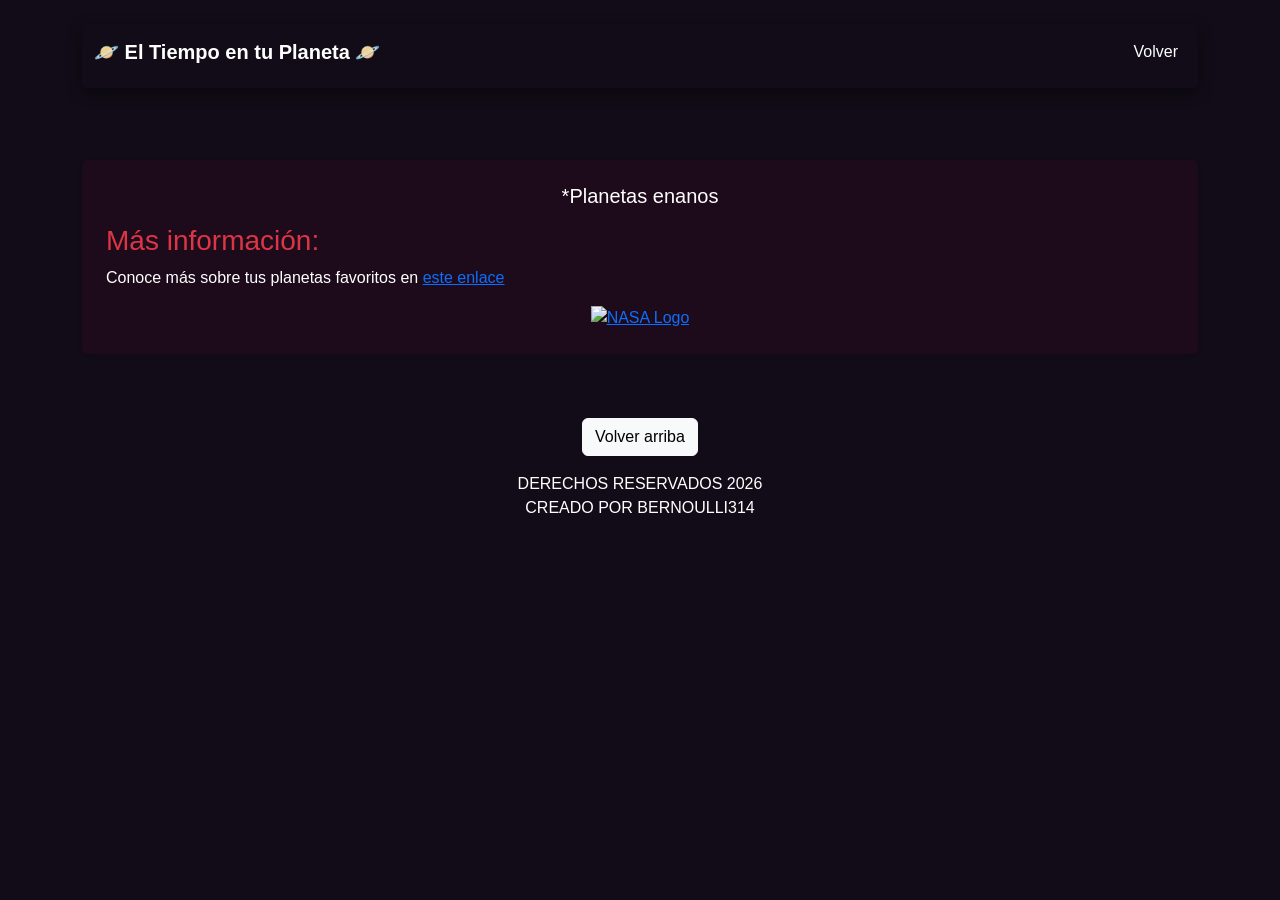
==== detalle.html @ 18d99deb "traspaso de info planetas a datos.js para un mejor orden" ====
<!DOCTYPE html>
<html lang="es">

<head>
    <meta charset="UTF-8">
    <meta name="viewport" content="width=device-width, initial-scale=1.0">

    <link
        href="https://cdn.jsdelivr.net/npm/bootstrap@5.3.8/dist/css/bootstrap.min.css"
        rel="stylesheet">

    <link rel="stylesheet" href="./assets/css/styles.css">

    <title>🪐 El Tiempo en tu Planeta 🪐</title>

</head>

<body>

    <div class="container mt-4">

        <!-- HEADER -->
        <header class="mb-4">

            <nav class="navbar navbar-expand-lg rounded">

                <div class="container-fluid">

                    <div class="d-flex flex-wrap justify-content-between align-items-center w-100">

                        <!-- titular -->
                        <a class="navbar-brand fw-bold text-center mb-2 text-white" href="index.html">
                            🪐 El Tiempo en tu Planeta 🪐
                        </a>

                        <!-- menu -->
                        <div class="navbar-nav d-flex flex-row flex-wrap">

                            <a class="mb-2 nav-link text-white"
                                href="index.html">
                                Volver      
                            </a>

                        </div>

                    </div>

                </div>

            </nav>

        </header>


        <!-- el main -->
        <main>

            <section>

                <div id="detalle_planeta"></div>

                <!-- aqui van las cards -->
                <div
                    id="contenedor_tiempo_semanal"
                    class="row row-cols-1 row-cols-md-3 row-cols-lg-5 g-4 mt-3">

                </div>

            </section>


            <!-- aside -->
            <aside class="p-4 rounded shadow-sm mt-5">

                <h5 class="text-center">
                    *Planetas enanos
                </h5>

                <h3 class="text-danger mt-3">
                    Más información:
                </h3>

                <p>
                    Conoce más sobre tus planetas favoritos en
                    <a
                        href="https://science.nasa.gov/solar-system/planets/"
                        target="_blank"
                        rel="noopener noreferrer">
                        este enlace
                    </a>
                </p>

                <a
                    href="https://science.nasa.gov/solar-system/planets/"
                    target="_blank"
                    rel="noopener noreferrer"
                    class="d-block text-center">
                    <img
                        class="img-fluid"
                        width="60"
                        alt="NASA Logo"
                        src="https://science.nasa.gov/wp-content/themes/nasa-child/assets/images/nasa-logo.svg">
                </a>
            </aside>
        </main>

        <!-- footer -->
        <footer class="text-white text-center p-3 mt-5 rounded">

            <div class="row">

                <div class="col-sm-12 mb-3">

                    <button
                        class="btn btn-light"
                        onclick="window.scrollTo({
                            top:0,
                            behavior:'smooth'
                        })">
                        Volver arriba
                    </button>

                </div>

            </div>

            <p class="mb-0">
                DERECHOS RESERVADOS 2026
                <br>
                CREADO POR BERNOULLI314
            </p>

        </footer>

    </div>

    <!-- bootstrap script js -->
    <script src="https://cdn.jsdelivr.net/npm/bootstrap@5.3.8/dist/js/bootstrap.bundle.min.js"></script>

    <!-- mi script -->
    <script src="./assets/js/datos.js"></script>
    <script src="./assets/js/detalle.js"></script>

</body>

</html>
---- assets/css/styles.css ----
body{

    background:#110c17;
    font-family:Consolas,sans-serif;
    color:white;

}

/* cards y su hover */

.card{

    padding:25px;

    background:linear-gradient(
        135deg,
        #110c17,
        #1d0b1b
    );

    color:white;

    text-align:center;

    border:none;
    border-radius:15px;

    box-shadow:
        0 10px 25px rgba(0,35,133,.4);

    transition:
        transform 1.3s,
        box-shadow 1.3s;
}

.card:hover{

    transform:translateY(-20px);

    box-shadow:
        0 15px 30px rgba(0, 110, 255, 0.532);

}

/* datos de las cards */

.card h5{

    font-size: 2.0rem;
    font-weight:bold;
    margin-bottom:15px;

}

.icono-planeta{

    font-size:6rem;
    margin-bottom:5px;

}

.temperatura{

    font-size:2rem;
    font-weight:bold;
    color:#87cefa;
    margin-bottom:10px;

}

.estado{

    opacity:.8;
    margin-bottom:20px;

}

/* aside */

aside{

    background:#1d0b1b;
    color:white;

}

/* navbar */

.navbar{

    box-shadow:
        0 5px 15px
        rgba(0, 0, 0, 0.4);

}


/* botones */

.btn{

    transition:
        transform .3s;

}

.btn:hover{

    transform:scale(1.05);

}
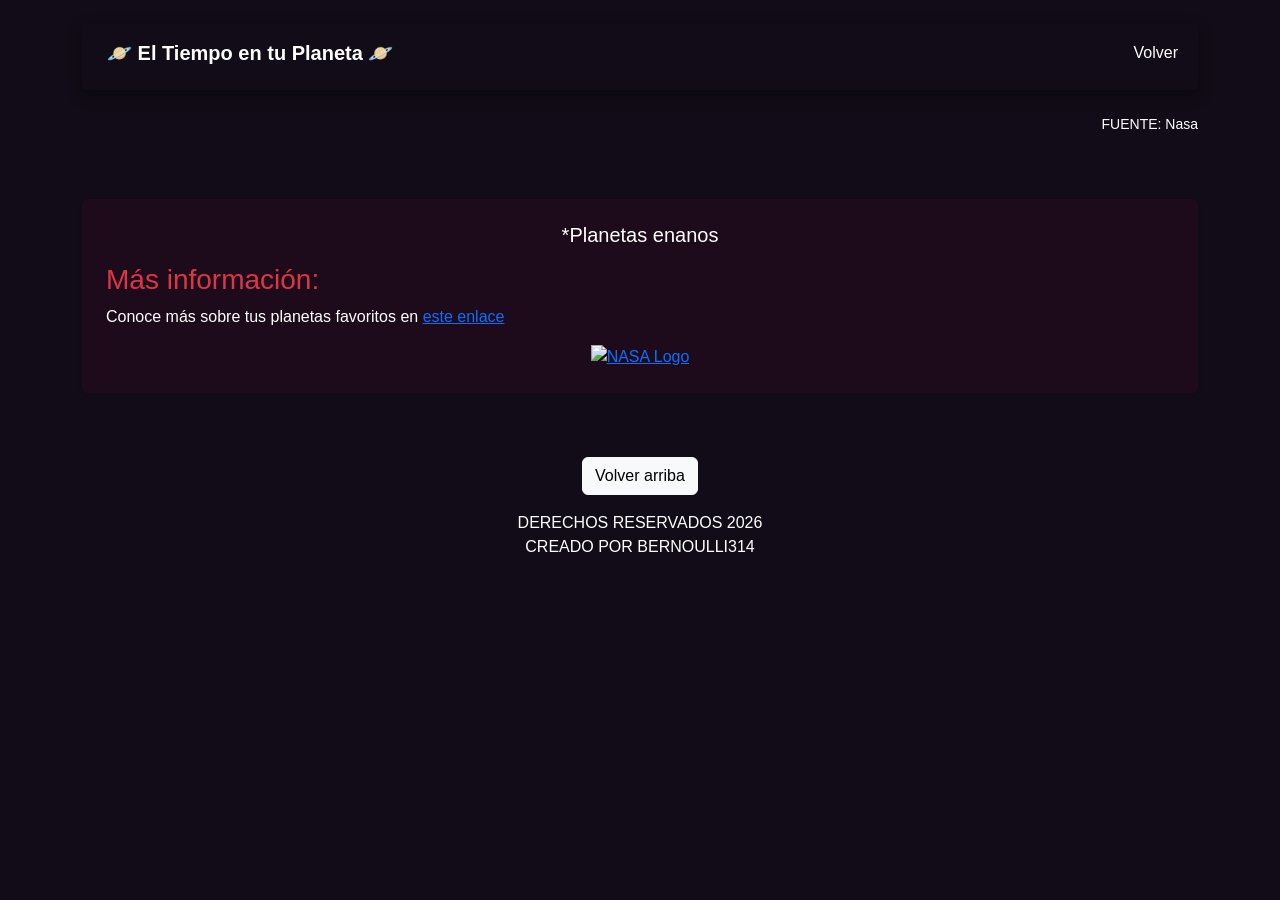
==== commit ca9b74a5: "se agregan imagenes de planetas y su codigo para aparecer en detalle.html" ====
--- a/detalle.html
+++ b/detalle.html
@@ -29,14 +29,14 @@
                     <div class="d-flex flex-wrap justify-content-between align-items-center w-100">
 
                         <!-- titular -->
-                        <a class="navbar-brand fw-bold text-center mb-2 text-white" href="index.html">
+                        <a class="navbar-brand fw-bold text-center mb-2 text-white btn" href="index.html">
                             🪐 El Tiempo en tu Planeta 🪐
                         </a>
 
                         <!-- menu -->
                         <div class="navbar-nav d-flex flex-row flex-wrap">
 
-                            <a class="mb-2 nav-link text-white"
+                            <a class="mb-2 nav-link text-white btn"
                                 href="index.html">
                                 Volver      
                             </a>
@@ -57,7 +57,16 @@
 
             <section>
 
-                <div id="detalle_planeta"></div>
+                <div>
+
+                    <div id="img_planeta"></div>
+                    <p class="text-end small">FUENTE: Nasa</p>
+
+                    <div class="card-body">
+                        <div id="detalle_planeta"></div>
+                    </div>
+
+                </div>
 
                 <!-- aqui van las cards -->
                 <div
